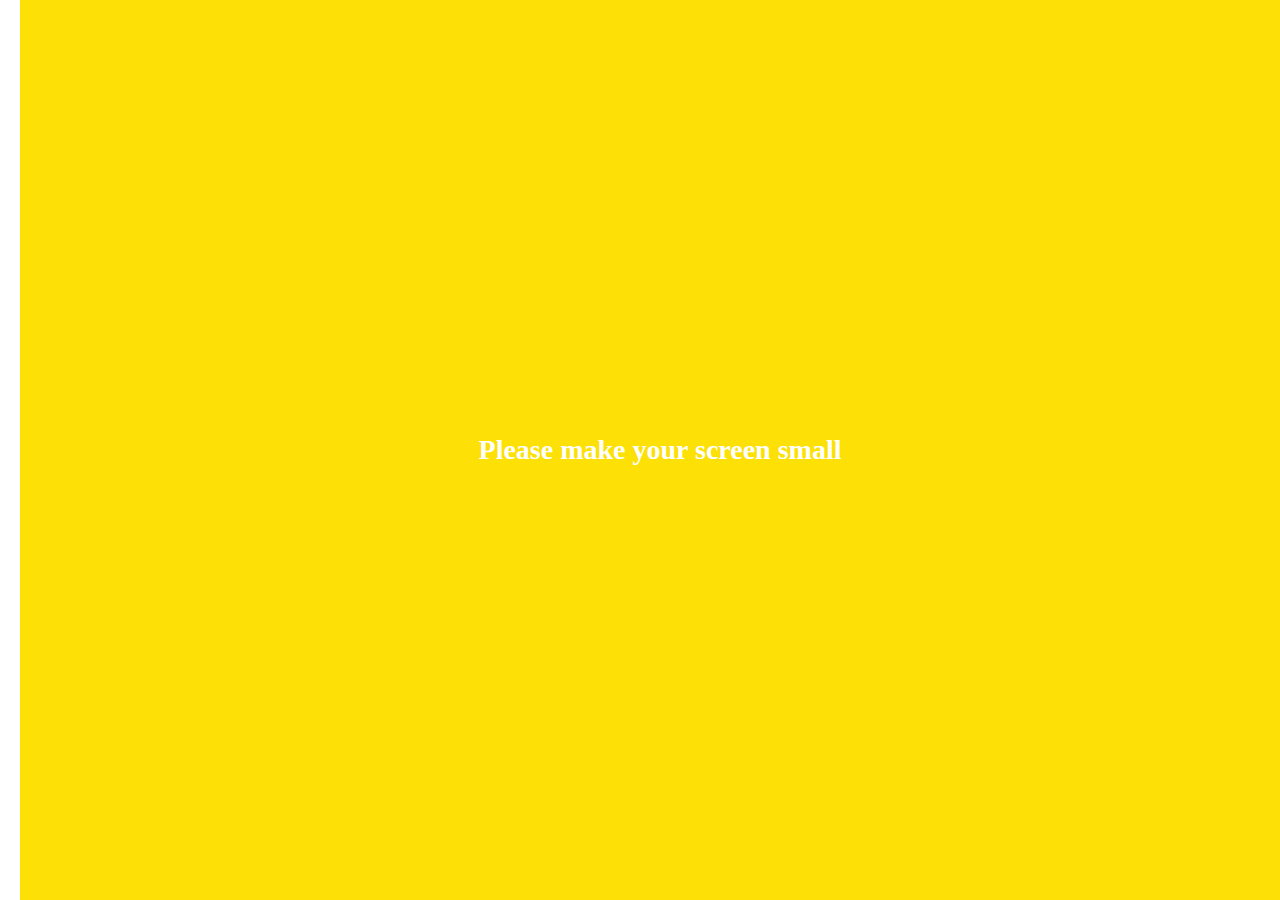
==== index.html @ 7a234aef "initial change" ====
<!DOCTYPE html>
<html lang="en">
  <head>
    <meta charset="UTF-8" />
    <meta name="viewport" content="width=device-width, initial-scale=1.0" />
    <link
      rel="stylesheet"
      href="https://use.fontawesome.com/releases/v5.13.0/css/all.css"
      integrity="sha384-Bfad6CLCknfcloXFOyFnlgtENryhrpZCe29RTifKEixXQZ38WheV+i/6YWSzkz3V"
      crossorigin="anonymous"
    />
    <link rel="stylesheet" href="css/styles.css" />
    <title>Chats | Kakao Clone</title>
  </head>
  <body>
    <div class="status-bar">
      <div class="status-bar__column">
        <span class="status-bar__clock"> 13:54</span>
      </div>
      <div class="status-bar__column">
        <i class="fas fa-clock"></i>
        <i class="fas fa-volume-mute"></i>
        <i class="fas fa-wifi"></i>
        <span class="status-bar__battery-level">100%</span>
        <i class="fas fa-battery-full"></i>
      </div>
    </div>
    <header class="header">
      <div class="header__header-column">
        <h1 class="header__title">Chats</h1>
      </div>
      <div class="header__header-column">
        <span class="header__icon">
          <i class="fas fa-search"></i>
        </span>
        <span class="header__icon">
          <i class="far fa-comment"></i>
        </span>
        <span class="header__icon">
          <i class="fas fa-cog"></i>
        </span>
      </div>
    </header>
    <main class="chats">
      <ul class="chats__list">
        <li class="chats__chat chat">
          <a href="chat.html">
            <div class="chats__chat friend">
              <div class="friend__column">
                <img
                  src="images/avatar.jpg"
                  alt=""
                  class="m-avatar friend__avatar"
                />
                <div class="friend__content">
                  <span class="friend__name">
                    Bori
                  </span>
                  <span class="friend__bottom-text">
                    Going home!
                  </span>
                </div>
              </div>
              <div class="friend__column">
                <span class="chat__timestamp">
                  March 8
                </span>
              </div>
            </div>
          </a>
        </li>
      </ul>
    </main>
    <nav class="nav">
      <ul class="nav__list">
        <li class="nav__list-item">
          <a href="friends.html" class="nav__list-link">
            <i class="far fa-user"></i>
          </a>
        </li>
        <li class="nav__list-item">
          <a href="index.html" class="nav__list-link">
            <div class="nav__badge">8</div>
            <i class="fas fa-comment"></i
          ></a>
        </li>
        <li class="nav__list-item">
          <a href="find.html" class="nav__list-link">
            <i class="fas fa-search"></i>
          </a>
        </li>
        <li class="nav__list-item">
          <a href="more.html" class="nav__list-link">
            <i class="fas fa-ellipsis-h"></i>
          </a>
        </li>
      </ul>
    </nav>
    <div class="bigScreen">
      <span class="bigScreen__text">Please make your screen small</span>
    </div>
  </body>
</html>
---- css/styles.css ----
@import url("https://fonts.googleapis.com/css2?family=Open+Sans:wght@300:400;600&display=swap");
@import "reset.css";
@import "status-bar.css";
@import "header.css";
@import "nav-bar.css";
@import "friend.css";
@import "friends.css";
@import "find.css";
@import "more.css";
@import "settings.css";
@import "chats.css";
@import "mobile.css";

* {
  box-sizing: border-box;
}

body {
  background-color: white;
  padding: 10px 20px;
  color: #020202;
  font-family: "Open Sans" -apple-system, BlinkMacSystemFont, "Segoe UI", Roboto,
    Oxygen, Ubuntu, Cantarell, "Open Sans", "Helvetica Neue", sans-serif;
}

a {
  color: inherit;
  text-decoration: none;
}

@keyframes fadeIn {
  from {
    opacity: 0;
    transform: translateY(50px);
  }
  to {
    opacity: 1;
    transform: none;
  }
}

main {
  animation: fadeIn 0.5s ease-in-out;
}
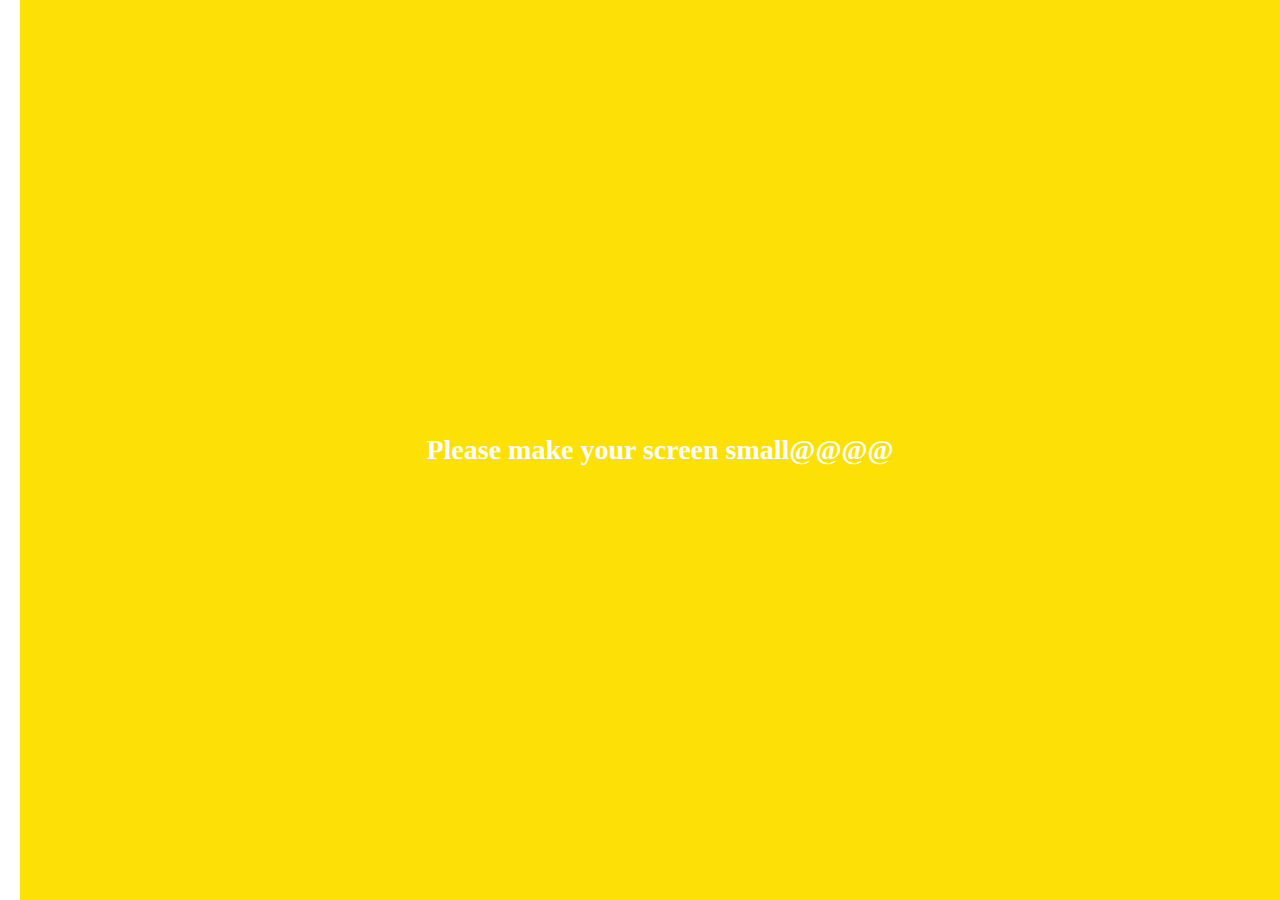
==== commit 7a3408b8: "text" ====
--- a/index.html
+++ b/index.html
@@ -97,7 +97,7 @@
       </ul>
     </nav>
     <div class="bigScreen">
-      <span class="bigScreen__text">Please make your screen small</span>
+      <span class="bigScreen__text">Please make your screen small@@@@</span>
     </div>
   </body>
 </html>
